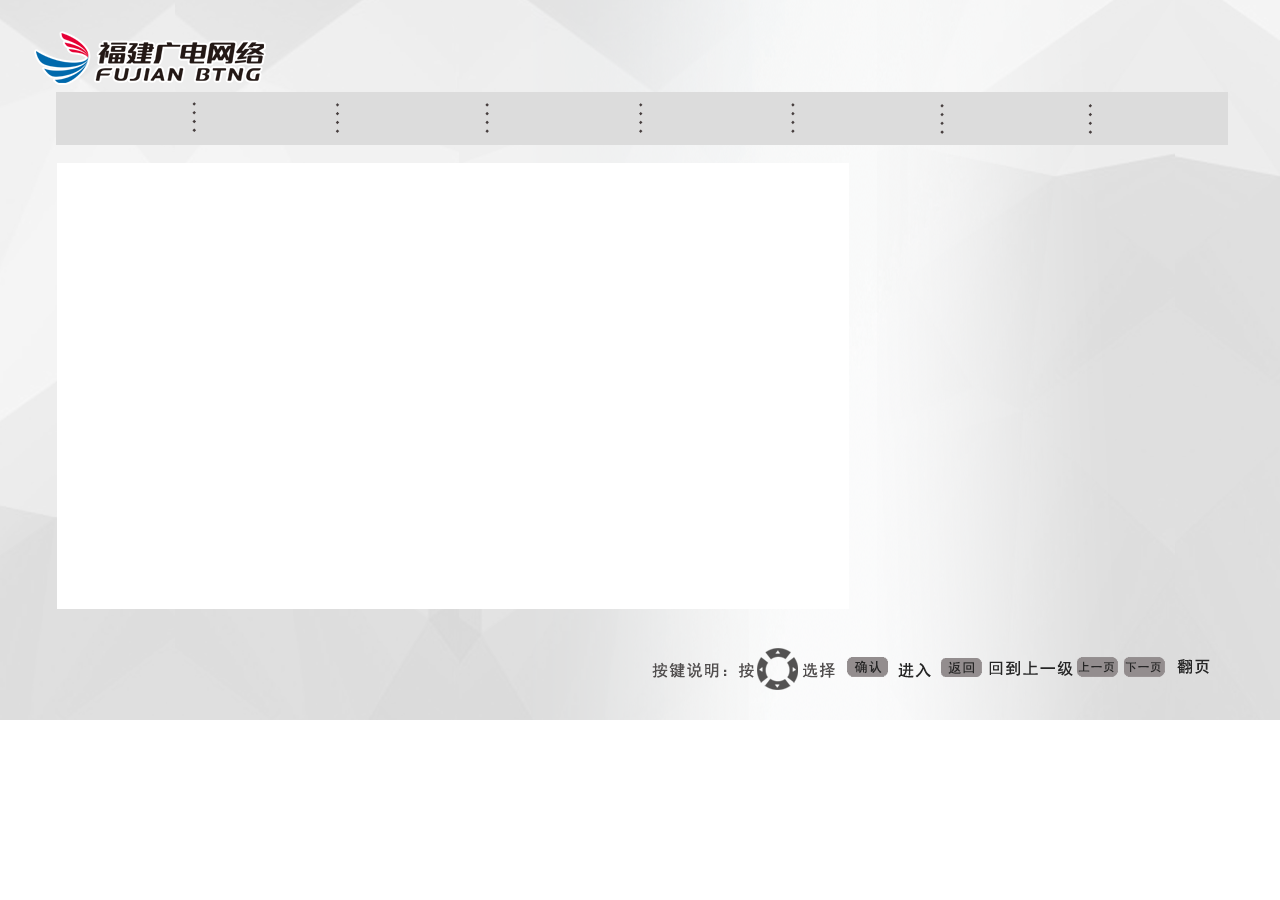
==== view/index.html @ 3391e6c4 "为解决开机进入页面后自动播放问题，加入重新认证的过程" ====
<!DOCTYPE html>
<html lang="en">
<head>
    <meta charset="UTF-8">
    <link rel="stylesheet" href="../style/common.css">
    <title>富美秀屿</title>
</head>
<body bgcolor="transparent">
<div class="index-bg">
    <div class="title-logo"></div>
    <div id="bar" class="bar"></div>
    <div id="menu"></div>
    <div id="swiper" class="swiper"></div>
    <div class="button-intro"></div>
    <div id="weather-forecast"></div>
    <div id="cursor"></div>
    <div id="debug-message"></div>
</div>
</body>
<script type="application/javascript" src="../utility/assistant.js"></script>
<script type="application/javascript" src="../utility/async.js"></script>
<script type="application/javascript" src="../cms/cms.config.js"></script>
<script type="application/javascript" src="../cms/cms.api.js"></script>
<script type="application/javascript" src="../module/bar.module.js"></script>
<script type="application/javascript" src="../wrapper/bar.wrapper.js"></script>
<script type="application/javascript" src="../module/swiper.module.js"></script>
<script type="application/javascript" src="../module/menu.module.js"></script>
<script type="application/javascript" src="../module/video.module.js"></script>
<script type="application/javascript" src="../module/cursor.module.js"></script>
<script type="application/javascript" src="../module/transfer.module.js"></script>
<script type="application/javascript" src="../module/weather.module.js"></script>
<script type="application/javascript">
    function MenuComponent() {
        MenuModule.call(this);

        this.menuPageArray = [{
            itemsPerLine: [1],           // 每行所包含的元素数量
            menuItemArray: [
//                {
//                    left: 56,
//                    top: 164,
//                    width: 792,
//                    height: 446,
//                    bgImageSrc: 'url(../images/index/1.jpg) no-repeat',
//                    resourceId: cmsConfig.indexResourceIdArray[1].resourceId
//                },
                {
                    left: 858,
                    top: 468,
                    width: 371,
                    height: 147,
                    bgImageSrc: 'url(../images/index/2.jpg) no-repeat',
                    resourceId: 0
                }
            ]
        }];
    }

    function SwiperComponent() {
        SwiperModule.call(this);

        this.swiperTop = 164;
        this.swiperLeft = 858;
        this.swiperWidth = 371;
        this.swiperHeight = 300;
        this.resourceId = cmsConfig.indexResourceIdArray[3].resourceId;
    }

    function CursorComponent(bar, swiper, menu, video) {
        CursorModule.call(this);

        // 属性
        this.focusArea = 5;
        this.bar = bar;
        this.swiper = swiper;
        this.menu = menu;
        this.video = video;
        this.fileName = 'PG-ONE';
    }

    function VideoComponent() {
        VideoModule.call(this);

        this.smallScreenPlay = true;
        this.resourceId = cmsConfig.indexResourceIdArray[1].resourceId;
    }

    function TransferComponent(cursor) {
        var that = this,
            postfix = '',
            params = [];

        TransferModule.call(this);
        // 属性
        this.cursor = cursor;

        // 方法
        this.moveX = function (direction) {
            this.cursor.focusOut();
            switch (this.cursor.focusArea) {
                case 0:         // 菜单
//                    if (this.cursor.menu.focusPosX === 0) {
//                        this.cursor.focusArea = 6;
//                    } else {
//                        this.cursor.menu.moveX(direction);
//                    }
                    this.cursor.focusArea = 7;
                    break;
                case 5:         // 栏目
                    this.remove('PG-ONE');              // 清除同一级的路径记录
                    params =
                        {
                            /**
                             * 一级页面
                             */
                            'PG-ONE': {
                                focusArea: this.cursor.focusArea,
                                focusPos: this.cursor.bar.focusPos + 1
                            }
                        };
                    postfix = this.package(params);
                    this.cursor.bar.moveX(direction, postfix);
                    break;
                case 6:         //  滚动图片
                    if (-1 === this.cursor.swiper.moveX(direction)) {
                        this.cursor.swiper.triggerTimer();
                        if (direction < 0) {
                            this.cursor.focusArea = 7;
                        } else {
                            this.cursor.focusArea = 0;
                            this.cursor.menu.focusPosX = 0;
                        }
                    }
                    break;
                case 7:
                    this.cursor.focusArea = 6;
                    break;
                default:
                    break;
            }
            this.cursor.focusOn();
        };

        this.moveY = function (direction) {
            this.cursor.focusOut();
            switch (this.cursor.focusArea) {
                case 0:         // 菜单
                    if (-1 === this.cursor.menu.moveY(direction)) {
                        if (direction < 0) {
                            this.cursor.focusArea = 6;
                        } else {
                            this.cursor.focusArea = 5;
                        }
                    }
                    break;
                case 5:         // 栏目
                    this.cursor.focusArea = 7;
                    break;
                case 6:         //  滚动图片
                    if (-1 === this.cursor.swiper.moveY(direction)) {
                        this.cursor.swiper.triggerTimer();
                        if (direction < 0) {
                            this.cursor.focusArea = 5;
                        } else {
                            this.cursor.focusArea = 0;
                        }

                    }
                    break;
                case 7:
                    this.cursor.focusArea = 5;
                    break;
                default:
                    break;
            }
            this.cursor.focusOn();
        };

        this.doBack = function () {
            this.remove(this.cursor.fileName);
            this.package([]);
            window.location.href = 'http://10.215.0.10:80/ui3/ui3/loading.htm?opk=4';
//            if ("undefined" !== typeof(GlobalVarManager)) {
//                window.location.href = GlobalVarManager.getItemStr("tvPortalUrl");
//            } else {
//                window.location.href = 'http://10.215.0.10:80/ui3/ui3/loading.htm?opk=4';
//            }
        };

        this.doSelect = function () {
            var
                postfix = '',
                params;

            this.remove(this.cursor.fileName);
            switch (this.cursor.focusArea) {
                case 0:         // 菜单
//                    if (this.cursor.menu.focusPosX === 0 && this.cursor.menu.focusPosY === 0) {
//                        params =
//                            {
//                                /**
//                                 * 一级页面
//                                 */
//                                'PG-ONE': {
//                                    focusArea: this.cursor.focusArea,
//                                    focusPosX: this.cursor.menu.focusPosX,
//                                    focusPosY: this.cursor.menu.focusPosY
//                                },
//                                'VIDEO': {
//                                    backURL: this.backUrl(),
//                                    focusArea: this.cursor.focusArea,
//                                    focusPosX: this.cursor.menu.focusPosX,
//                                    focusPosY: this.cursor.menu.focusPosY,
//                                    resourceId: cmsConfig.indexResourceIdArray[1].resourceId
//                                }
//                            };
//                        postfix = this.package(params);
//                        window.location.href = 'video.html' + postfix;
//                    }
                    break;
                case 5:
                    this.doBack();
                    break;
                case 6:
                    params =
                        {
                            'PG-ONE': {
                                focusArea: this.cursor.focusArea
                            },
                            'VIDEO': {
                                backURL: this.backUrl(),
                                focusArea: this.cursor.focusArea,
                                assertId: this.cursor.swiper.album[this.cursor.swiper.position].assertId
                            }
                        };
                    postfix = this.package(params);
                    window.location.href = 'video.html' + postfix;
                    break;
                case 7:
                    params =
                        {
                            'PG-ONE': {
                                focusArea: this.cursor.focusArea
                            },
                            'VIDEO': {
                                backURL: this.backUrl(),
                                focusArea: this.cursor.focusArea,
                                resourceId: cmsConfig.indexResourceIdArray[1].resourceId
                            }
                        };
                    postfix = this.package(params);
                    window.location.href = 'video.html' + postfix;
                    break;
                default:
                    break;
            }
        };

        this.onKeyDown = function (event) {
            var code = getKeyCode(event);

            switch (code) {
                case 'KEY_NUMBER1':
                    that.toggle();
                    return false;
                case 'KEY_UP':
                    that.moveY(-1);
                    return false;
                case 'KEY_DOWN':
                    that.moveY(1);
                    return false;
                case 'KEY_LEFT':
                    that.moveX(-1);
                    return false;
                case 'KEY_RIGHT':
                    that.moveX(1);
                    return false;
                case 'KEY_SELECT':
                    that.doSelect();
                    return false;
                case 'KEY_EXIT':
                case 'KEY_BACK':
                    that.doBack();
                    return false;
                default:
                    that.videoPlayHandler(event);
                    break;
            }
        };

        this.videoPlayHandler = function (event) {
            var code = getKeyCode(event);

            switch (code) {
                    /*  开机认证的消息处理   */
                case 22201:
                    document.getElementById('debug-message').innerHTML += '<br/>' + '+++++++++++++ 认证成功  +++++++++++++';
                    videoComponent.stop();
                    videoComponent.init();
                    return false;
                case 22202:
                    document.getElementById('debug-message').innerHTML += '<br/>' + '+++++++++++++ 认证失败  +++++++++++++';
                    return false;
                    /*  小视频消息处理   */
                case 5202:										// open success
                case 13001:
                    document.getElementById('debug-message').innerHTML += '<br/>' + '|||||||||||||  autoPlaySmallVideo  ||||||||||||| ';
                    videoComponent.autoPlaySmallVideo();
                    return false;
                case 'IPANEL_PLAY_END':
                    document.getElementById('debug-message').innerHTML += '<br/>' + '|||||||||||||  IPANEL_PLAY_END  ||||||||||||| ';
                    videoComponent.stop();
                    videoComponent.init();
                    return false;
                default:
                    break;
            }
        }
    }

    var videoComponent = new VideoComponent();                  //  视频播放模块

    window.onload = function () {
        var
            barComponent = new BarComponent(),
            swiperComponent = new SwiperComponent(),
            menuComponent = new MenuComponent(),
            cursorComponent = new CursorComponent(barComponent, swiperComponent, menuComponent, videoComponent),
            transferComponent = new TransferComponent(cursorComponent),
            weatherModule = new WeatherModule();

        document.onkeydown = transferComponent.onKeyDown;           //  按键事件处理
        document.onkeypress = transferComponent.videoPlayHandler;
        document.onirkeypress = transferComponent.videoPlayHandler;
        document.onsystemevent = transferComponent.videoPlayHandler;

        transferComponent.init();
        barComponent.init();
        swiperComponent.init();
        menuComponent.init();
//        videoComponent.init();
        cursorComponent.focusOn();
        videoComponent.checkOnceAgain();
//        transferComponent.autoJumping();

        weatherModule.init(function () {
            if (weatherModule.temperature !== '') {
                document.getElementById('weather-forecast').innerHTML =
                    '今日天气： ' +
                    '&nbsp;&nbsp;&nbsp;' + weatherModule.weather +
                    '&nbsp;&nbsp;&nbsp;' + weatherModule.temperature +
                    '&nbsp;&nbsp;&nbsp;' + weatherModule.windScale;
            }
        });
    };

    window.onunload = function () {
        videoComponent.stop();
    };
</script>
</html>
---- style/common.css ----
/* ----  背景  ---- */
.index-bg {
    position: absolute;
    left: 0;
    top: 0;
    width: 1280px;
    height: 720px;
    margin: 0;
    background: url(../images/bg.png) no-repeat;
    background-size: 100%;
}

.background {
    position: absolute;
    left: 0;
    top: 0;
    width: 1280px;
    height: 720px;
    margin: 0;
    background: url(../images/bg-img.png) no-repeat;
    background-size: 100%;
}

/* ----  标题LOGO  ---- */
.title-logo {
    margin: 39px 0 0 50px;
    width: 225px;
    height: 40px;
}

/* ----  内容版块  ---- */
.row {
    margin: 0 auto;
}

.button-intro {
    position: absolute;
    right: 0;
    bottom: 0;
    width: 558px;
    height: 42px;
    margin: 0 70px 30px 0;
    background: url(../images/button-intro.png) no-repeat;
}

/* ----  栏目  ---- */
.bar {
    background: url(../images/bar/bar-bg.png) center no-repeat;
    position: absolute;
    top: 75px;
    left: 56px;
    width: 1172px;
    height: 87px;
    margin: 0 auto;
}

.bar-item-wrapper {
    position: absolute;
    top: 10px;
    /*width: 154px;*/
    height: 72px;
}

.bar-item {
    font: 21px "Microsoft YaHei";
    text-align: center;
    line-height: 39px;
    margin: 10px;
    /*padding-top: 14px;*/
}

/* ----  菜单  ---- */
.menu-item {
    position: absolute;
}

/* ----  海报  ---- */
.post-item {
    position: absolute;
}

/* ----  滑块视图容器  ---- */
.swiper {
    /*background: url(../images/swiper-sample.jpg);*/
    position: absolute;
}

.swiper-index-group {
    position: absolute;
    bottom: 0;
    right: 0;
    display: flex;
    flex-direction: row;
    text-align: center;
}

.swiper-index {
    margin: 5px;
    color: white;
    border: 3px solid white;
    width: 25px;
    height: 25px;
    /*display: inline;*/
}

/* ----  内部栏  ---- */
.subBar {
    position: absolute;
    width: 1175px;
    height: 49px;
    top: 164px;
    left: 56px;
    background: url(../images/party/sub-bar.png);
}

/* ----  公告栏  ---- */
.notices_board {
    position: absolute;
    background: url(../images/list/bg-list-item.png);
}

.list_item {
    position: absolute;
    left: 10px;
    /*width: 350px;*/
    height: 30px;
}

.list_item_text {
    position: absolute;
    left: 10px;
    top: 0;
    /*width: 340px;*/
    height: 30px;
    line-height: 30px;
    font: 25px "Microsoft YaHei";
    overflow: hidden;
}

.list-item-more {
    background: url(../images/list/list-item-more.png) no-repeat;
    width: 126px;
    height: 24px;
    position: absolute;
    right: 35px;
    bottom: 20px;
}

/* ----  按键  ---- */
.button-item {
    position: absolute;
    margin: 1px 10px 20px 10px;
}

/* ----  更多内容  ---- */
.more-page-content {
    position: absolute;
    left: 57px;
    top: 136px;
    width: 1171px;
    height: 515px;
    line-height: 38px;
    text-align: center;
    color: #FFF;
    font-size: 23px;
}

.more-page-item {
    position: absolute;
    width: 268px;
    height: 202px;
    visibility: visible;
}

.more-page-item img {
    width: 268px;
    height: 202px;
}

.more-page-item-text {
    position: absolute;
    left: 0;
    top: 162px;
    width: 268px;
    height: 46px;
    background-image: url(../images/more/more_page_item_text.png);
    overflow: hidden;
}

.more-page-index-img {
    position: absolute;
    left: 518px;
    top: 604px;
    width: 239px;
    height: 23px;
    background-image: url(../images/more/more_page_index_img.png);
}

.more-page-index-text {
    position: absolute;
    left: 88px;
    top: 0;
    width: 60px;
    height: 23px;
    line-height: 23px;
    color: #000;
    font-size: 23px;
    text-align: center;
}

/* ----  详情页 - 图文列表  ---- */
.self-define-logo {
    position: absolute;
    left: 150px;
    top: 70px;
    width: 289px;
    height: 84px;
}

.textures {
    position: absolute;
    left: 30px;
    top: 170px;
    width: 1198px;
    height: 459px;
    background: url(../images/detail/bg_content.png) no-repeat;
}

.textures-title {
    position: absolute;
    left: 300px;
    top: -25px;
    width: 592px;
    height: 58px;
    padding-top: 5px;
    line-height: 40px;
    font-size: 45px;
    text-align: center;
    color: white;
    background: url(../images/detail/bg_title.png) no-repeat;
}

.textures-title marquee {
    height: 58px;
}

.textures-trapper {
    position: absolute;
    left: 630px;
    top: 49px;
    width: 520px;
    height: 342px;
    overflow: hidden;
}

.textures-text {
    position: absolute;
    left: 0;
    top: 0;
    width: 520px;
    line-height: 38px;
    font-size: 25px;
    color: #000000;
}

.textures-trapper-alone {
    position: absolute;
    left: 100px;
    top: 49px;
    width: 1000px;
    height: 342px;
    overflow: hidden;
}

.textures-text-alone {
    position: absolute;
    left: 0;
    top: 0;
    width: 1000px;
    line-height: 38px;
    font-size: 25px;
    color: #000000;
}

.textures-pager {
    position: absolute;
    left: 600px;
    top: 420px;
    font-size: 20px;
    font-weight: bold;
}

/* ----  底部栏  ---- */
#weather-forecast {
    position: absolute;
    right: 0;
    top: 0;
    /*background: url(../images/weather_forecast.png) left no-repeat;*/
    width: 400px;
    height: 16px;
    margin: 60px 30px 0 0;
    font: 17px "Microsoft YaHei";
    z-index: 9999;
}

/*#intro-btn-usage {*/
/*position: absolute;*/
/*bottom: 0;*/
/*right: 0;*/
/*background: url(../images/intro-btn-usage.png) right no-repeat;*/
/*width: 558px;*/
/*height: 42px;*/
/*margin: 0 60px 36px 0;*/
/*z-index: 9999;*/
/*}*/

/*.video-player {*/
/*position: absolute;*/
/*left: 0;*/
/*top: 0;*/
/*margin: 0;*/
/*background: #000000;*/
/*}*/

#notification {
    position: absolute;
    left: 56px;
    top: 164px;
    width: 792px;
    height: 32px;
    color: #FFFFFF;
    font-size: 17pt;
    background-color: #888888;
}

/* ----  微信官微  ---- */
.weixin {
    position: absolute;
    left: 60px;
    bottom: 30px;
    width: 278px;
    height: 72px;
    background: url(../images/news/wei.png) no-repeat;
}

/* ----  焦点区  ---- */
#cursor {
    position: absolute;
    z-index: 9999;
    opacity: 1;
    margin: -3px;
    border: 3px solid yellow;
    visibility: hidden;
}

/* ----  调试区  ---- */
#debug-message {
    position: absolute;
    top: 30px;
    right: 30px;
    width: 1024px;
    /*height: 500px;*/
    word-wrap: break-word;
    font-size: 10px;
    z-index: 9999999;
    background-color: azure;
    overflow: scroll;
    display: none;
}
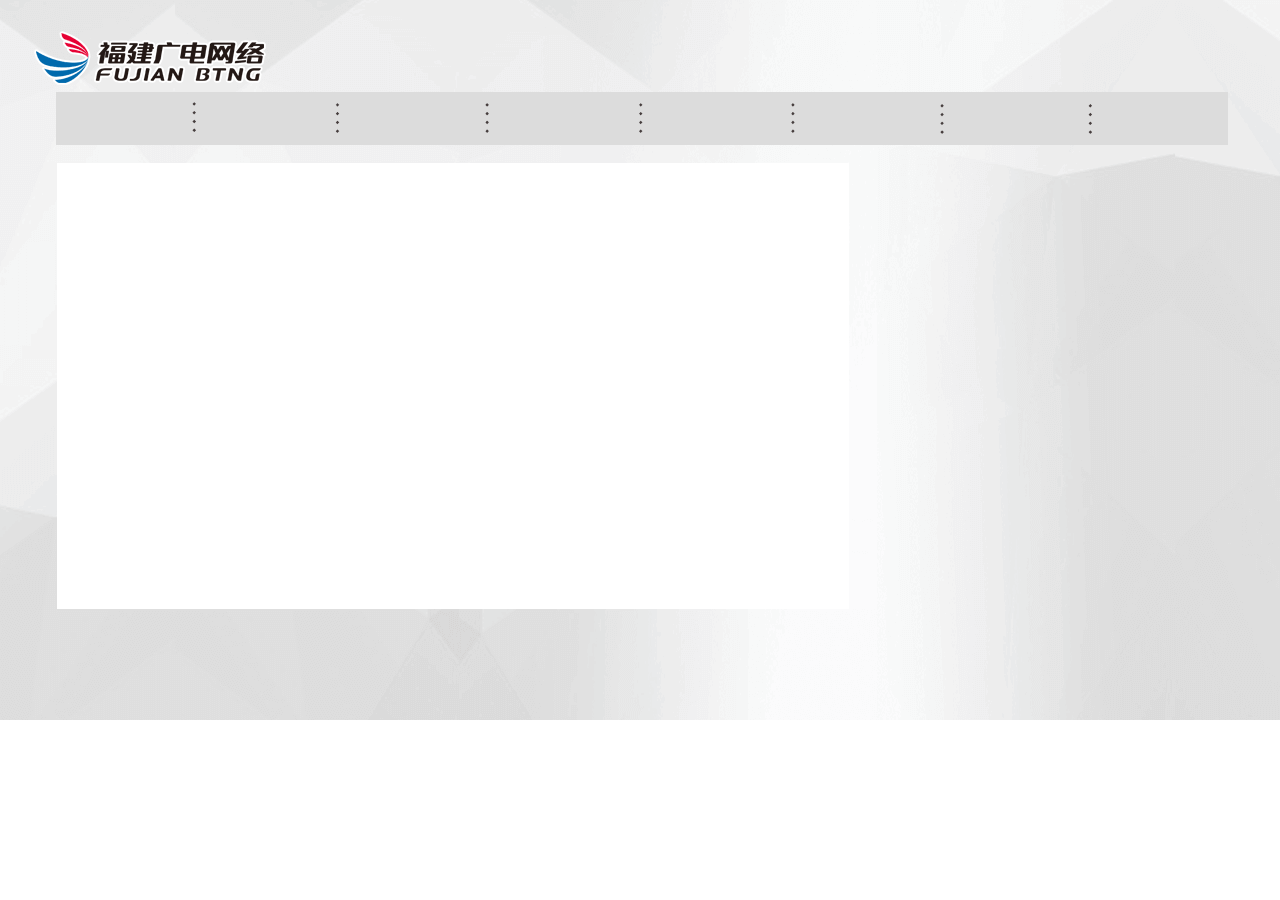
==== commit e795677d: "从首页中移除天气预报，继续压缩图片大小" ====
--- a/view/index.html
+++ b/view/index.html
@@ -11,8 +11,8 @@
     <div id="bar" class="bar"></div>
     <div id="menu"></div>
     <div id="swiper" class="swiper"></div>
-    <div class="button-intro"></div>
-    <div id="weather-forecast"></div>
+    <!--<div class="button-intro"></div>-->
+    <!--<div id="weather-forecast"></div>-->
     <div id="cursor"></div>
     <div id="debug-message"></div>
 </div>
@@ -28,7 +28,7 @@
 <script type="application/javascript" src="../module/video.module.js"></script>
 <script type="application/javascript" src="../module/cursor.module.js"></script>
 <script type="application/javascript" src="../module/transfer.module.js"></script>
-<script type="application/javascript" src="../module/weather.module.js"></script>
+<!--<script type="application/javascript" src="../module/weather.module.js"></script>-->
 <script type="application/javascript">
     function MenuComponent() {
         MenuModule.call(this);
@@ -326,32 +326,33 @@
             swiperComponent = new SwiperComponent(),
             menuComponent = new MenuComponent(),
             cursorComponent = new CursorComponent(barComponent, swiperComponent, menuComponent, videoComponent),
-            transferComponent = new TransferComponent(cursorComponent),
-            weatherModule = new WeatherModule();
+            transferComponent = new TransferComponent(cursorComponent);
+//            weatherModule = new WeatherModule();
 
         document.onkeydown = transferComponent.onKeyDown;           //  按键事件处理
         document.onkeypress = transferComponent.videoPlayHandler;
         document.onirkeypress = transferComponent.videoPlayHandler;
         document.onsystemevent = transferComponent.videoPlayHandler;
 
+        document.getElementById('debug-message').innerHTML += '<br/>' + '======================  启动初始化  ======================';
+
         transferComponent.init();
         barComponent.init();
         swiperComponent.init();
         menuComponent.init();
-//        videoComponent.init();
+        videoComponent.init();
+//        weatherModule.init(function () {
+//            if (weatherModule.temperature !== '') {
+//                document.getElementById('weather-forecast').innerHTML =
+//                    '今日天气： ' +
+//                    '&nbsp;&nbsp;&nbsp;' + weatherModule.weather +
+//                    '&nbsp;&nbsp;&nbsp;' + weatherModule.temperature +
+//                    '&nbsp;&nbsp;&nbsp;' + weatherModule.windScale;
+//            }
+//        });
+
         cursorComponent.focusOn();
-        videoComponent.checkOnceAgain();
 //        transferComponent.autoJumping();
-
-        weatherModule.init(function () {
-            if (weatherModule.temperature !== '') {
-                document.getElementById('weather-forecast').innerHTML =
-                    '今日天气： ' +
-                    '&nbsp;&nbsp;&nbsp;' + weatherModule.weather +
-                    '&nbsp;&nbsp;&nbsp;' + weatherModule.temperature +
-                    '&nbsp;&nbsp;&nbsp;' + weatherModule.windScale;
-            }
-        });
     };
 
     window.onunload = function () {
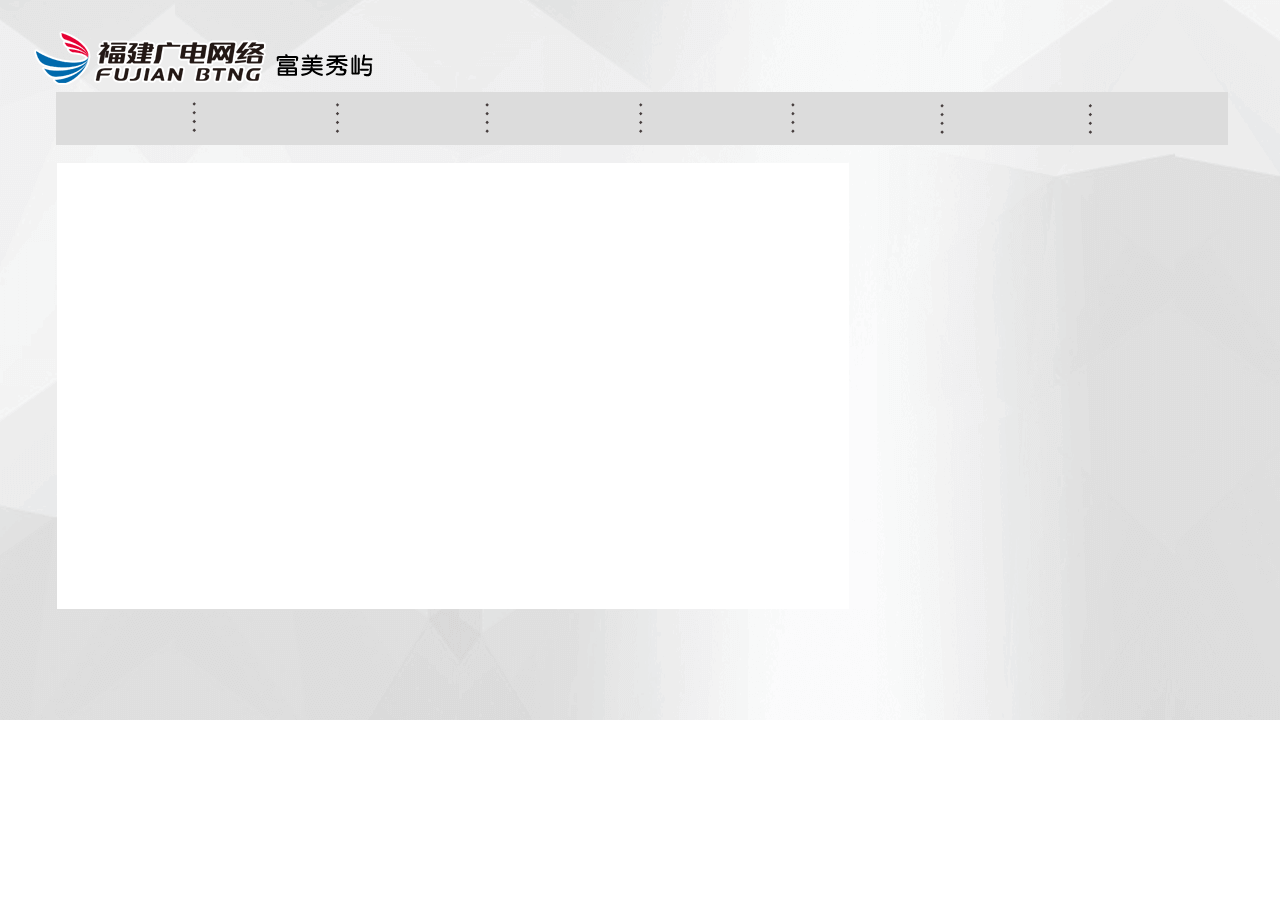
==== commit 817d54a4: "调整循环播放的业务逻辑，并移除不必要的调试信息" ====
--- a/view/index.html
+++ b/view/index.html
@@ -82,6 +82,7 @@
         VideoModule.call(this);
 
         this.smallScreenPlay = true;
+//        this.assertId = 'FFMZ0000000000045200';
         this.resourceId = cmsConfig.indexResourceIdArray[1].resourceId;
     }
 
@@ -177,8 +178,6 @@
         };
 
         this.doBack = function () {
-            this.remove(this.cursor.fileName);
-            this.package([]);
             window.location.href = 'http://10.215.0.10:80/ui3/ui3/loading.htm?opk=4';
 //            if ("undefined" !== typeof(GlobalVarManager)) {
 //                window.location.href = GlobalVarManager.getItemStr("tvPortalUrl");
@@ -295,8 +294,9 @@
                     /*  开机认证的消息处理   */
                 case 22201:
                     document.getElementById('debug-message').innerHTML += '<br/>' + '+++++++++++++ 认证成功  +++++++++++++';
-                    videoComponent.stop();
-                    videoComponent.init();
+//                    videoComponent.stop();
+//                    videoComponent.init();
+                    videoComponent.loopSmallVideo();
                     return false;
                 case 22202:
                     document.getElementById('debug-message').innerHTML += '<br/>' + '+++++++++++++ 认证失败  +++++++++++++';
@@ -309,8 +309,8 @@
                     return false;
                 case 'IPANEL_PLAY_END':
                     document.getElementById('debug-message').innerHTML += '<br/>' + '|||||||||||||  IPANEL_PLAY_END  ||||||||||||| ';
-                    videoComponent.stop();
-                    videoComponent.init();
+//                    videoComponent.stop();
+                    videoComponent.loopSmallVideo();
                     return false;
                 default:
                     break;
@@ -334,7 +334,7 @@
         document.onirkeypress = transferComponent.videoPlayHandler;
         document.onsystemevent = transferComponent.videoPlayHandler;
 
-        document.getElementById('debug-message').innerHTML += '<br/>' + '======================  启动初始化  ======================';
+//        document.getElementById('debug-message').innerHTML += '<br/>' + '======================  启动初始化  ======================';
 
         transferComponent.init();
         barComponent.init();
@@ -357,6 +357,7 @@
 
     window.onunload = function () {
         videoComponent.stop();
+        videoComponent.destroy();
     };
 </script>
 </html>--- a/style/common.css
+++ b/style/common.css
@@ -17,15 +17,16 @@
     width: 1280px;
     height: 720px;
     margin: 0;
-    background: url(../images/bg-img.png) no-repeat;
+    background: url(../images/bg-img.jpg) no-repeat;
     background-size: 100%;
 }
 
 /* ----  标题LOGO  ---- */
 .title-logo {
-    margin: 39px 0 0 50px;
-    width: 225px;
-    height: 40px;
+    background: url(../images/xiuyu.png) no-repeat;
+    margin: 54px 0 0 276px;
+    width: 97px;
+    height: 23px;
 }
 
 /* ----  内容版块  ---- */
